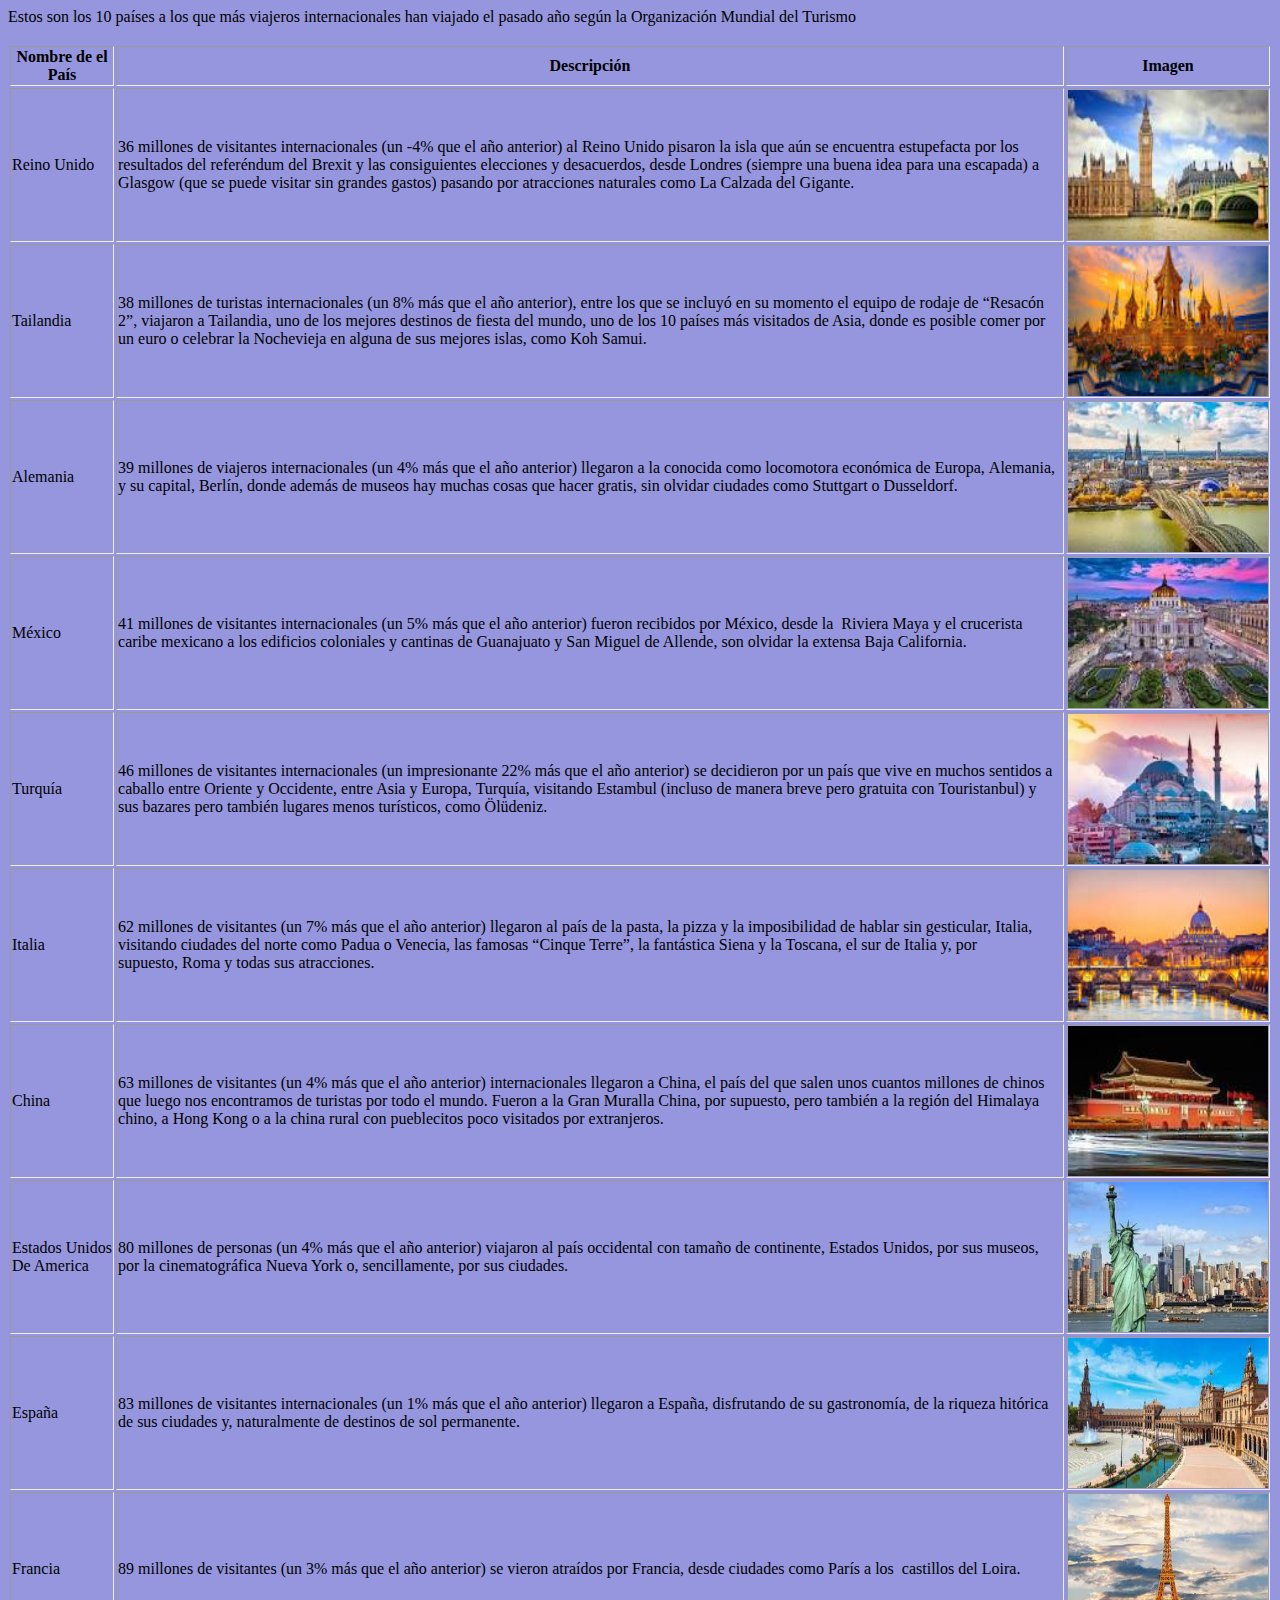
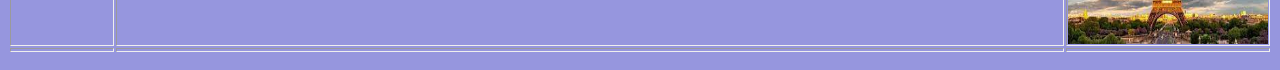
==== paises_mas_visitados.html @ 6870a824 "Add files via upload" ====
<html>
   
    <head>
            <link href="css/estilos.css" rel="stylesheet" type="text/css">
        <title>Paises Más Visitados</title>
        
        <meta http-equiv="Content-Type" content="text/html; charset=UTF-8">
    </head>
    <body>
   
            Estos son los 10 países a los que más viajeros internacionales han viajado el pasado año según la
            Organización Mundial del Turismo
           <br>  <br>
  
        <table border="1">
            <thead>
                <tr>
                    <th>Nombre de el País</th>
                    <th>Descripción</th>
                    <th>Imagen</th>
                </tr>
            </thead>
            <tbody>
                <tr>
                    <td>Reino Unido</td>
                    <td>36 millones de visitantes internacionales (un -4% que el año anterior) al Reino Unido pisaron la 
                        isla que aún se encuentra estupefacta por los resultados del referéndum del Brexit y las consiguientes 
                        elecciones y desacuerdos, desde Londres (siempre una buena idea para una escapada) a Glasgow (que se 
                        puede visitar sin grandes gastos) pasando por atracciones naturales como La Calzada del Gigante.
                        </td>
                    <td><img src="imagenes/reinounido.jpeg" width="200" height="150"> </td>
                </tr>
                <tr>
                    <td>Tailandia</td>
                    <td>38 millones de turistas internacionales (un 8% más que el año anterior), entre los que se incluyó en su
                        momento el equipo de rodaje de “Resacón 2”, viajaron a Tailandia, uno de los mejores destinos de fiesta del
                        mundo, uno de los 10 países más visitados de Asia, donde es posible comer por un euro o celebrar la Nochevieja 
                        en alguna de sus mejores islas, como Koh Samui.</td>
                    <td>  <img src="imagenes/tailandia.jpeg" width="200" height="150"> </td>
                </tr> 
                <tr>
                    <td>Alemania</td>
                    <td>39 millones de viajeros internacionales (un 4% más que el año anterior) llegaron a la conocida como locomotora
                        económica de Europa, Alemania, y su capital, Berlín, donde además de museos hay muchas cosas que hacer gratis, 
                        sin olvidar ciudades como Stuttgart o Dusseldorf.</td>
                    <td><img src="imagenes/alemania.jpeg" width="200" height="150">  </td>
                </tr>
                <tr>
                    <td>México</td>
                    <td>41 millones de visitantes internacionales (un 5% más que el año anterior) fueron recibidos por México, desde la 
                        Riviera Maya y el crucerista caribe mexicano a los edificios coloniales y cantinas de Guanajuato y San Miguel de 
                        Allende, son olvidar la extensa Baja California.</td>
                    <td><img src="imagenes/mexico.jpeg" width="200" height="150"> </td>
                </tr>
                <tr>
                    <td>Turquía</td>
                    <td>46 millones de visitantes internacionales (un impresionante 22% más que el año anterior) se decidieron por un país
                        que vive en muchos sentidos a caballo entre Oriente y Occidente, entre Asia y Europa, Turquía, visitando Estambul
                        (incluso de manera breve pero gratuita con Touristanbul) y sus bazares pero también lugares menos turísticos, como
                        Ölüdeniz.</td>
                    <td><img src="imagenes/turquia.jpeg" width="200" height="150"></td>
                </tr>
                <tr>
                    <td>Italia</td>
                    <td> 62 millones de visitantes (un 7% más que el año anterior) llegaron al país de la pasta, la pizza y la imposibilidad
                        de hablar sin gesticular, Italia, visitando ciudades del norte como Padua o Venecia, las famosas “Cinque Terre”, la 
                        fantástica Siena y la Toscana, el sur de Italia y, por supuesto, Roma y todas sus atracciones.</td>
                    <td><img src="imagenes/italia.jpeg" width="200" height="150"></td>
                </tr>
                <tr>
                    <td>China</td>
                    <td>63 millones de visitantes (un 4% más que el año anterior) internacionales llegaron a China, el país del que salen unos
                        cuantos millones de chinos que luego nos encontramos de turistas por todo el mundo. Fueron a la Gran Muralla China, 
                        por supuesto, pero también a la región del Himalaya chino, a Hong Kong o a la china rural con pueblecitos poco visitados
                        por extranjeros.</td>
                    <td><img src="imagenes/china.jpeg" width="200" height="150"></td>
                </tr>
                <tr>
                    <td> Estados Unidos De America</td>
                    <td>80 millones de personas (un 4% más que el año anterior) viajaron al país occidental con tamaño de continente, Estados 
                        Unidos, por sus museos, por la cinematográfica Nueva York o, sencillamente, por sus ciudades.</td>
                    <td><img src="imagenes/estados.jpeg" width="200" height="150"></td>
                </tr>
                <tr>
                    <td>España</td>
                    <td>83 millones de visitantes internacionales (un 1% más que el año anterior) llegaron a España, disfrutando de su gastronomía,
                        de la riqueza hitórica de sus ciudades y, naturalmente de destinos de sol permanente.</td>
                    <td><img src="imagenes/españa.jpeg" width="200" height="150"></td>
                </tr>
                <tr>
                    <td>Francia</td>
                    <td>89 millones de visitantes (un 3% más que el año anterior) se vieron atraídos por Francia, desde ciudades como París a los 
                        castillos del Loira.</td>
                    <td><img src="imagenes/francia.jpeg" width="200" height="150"></td>
                </tr>
            </tbody>
            <tfoot>
                <tr>
                    <td></td>
                    <td></td>
                    <td></td>
                    </tr>
            </tfoot>
        </table>

    </p>
    </body>
</html>
---- css/estilos.css ----
body {
    color:black;
    background-color: rgba(86, 86, 202, 0.623);

}
table {
    border: 1px;
}

#Boton_1 {background-color:
    
}
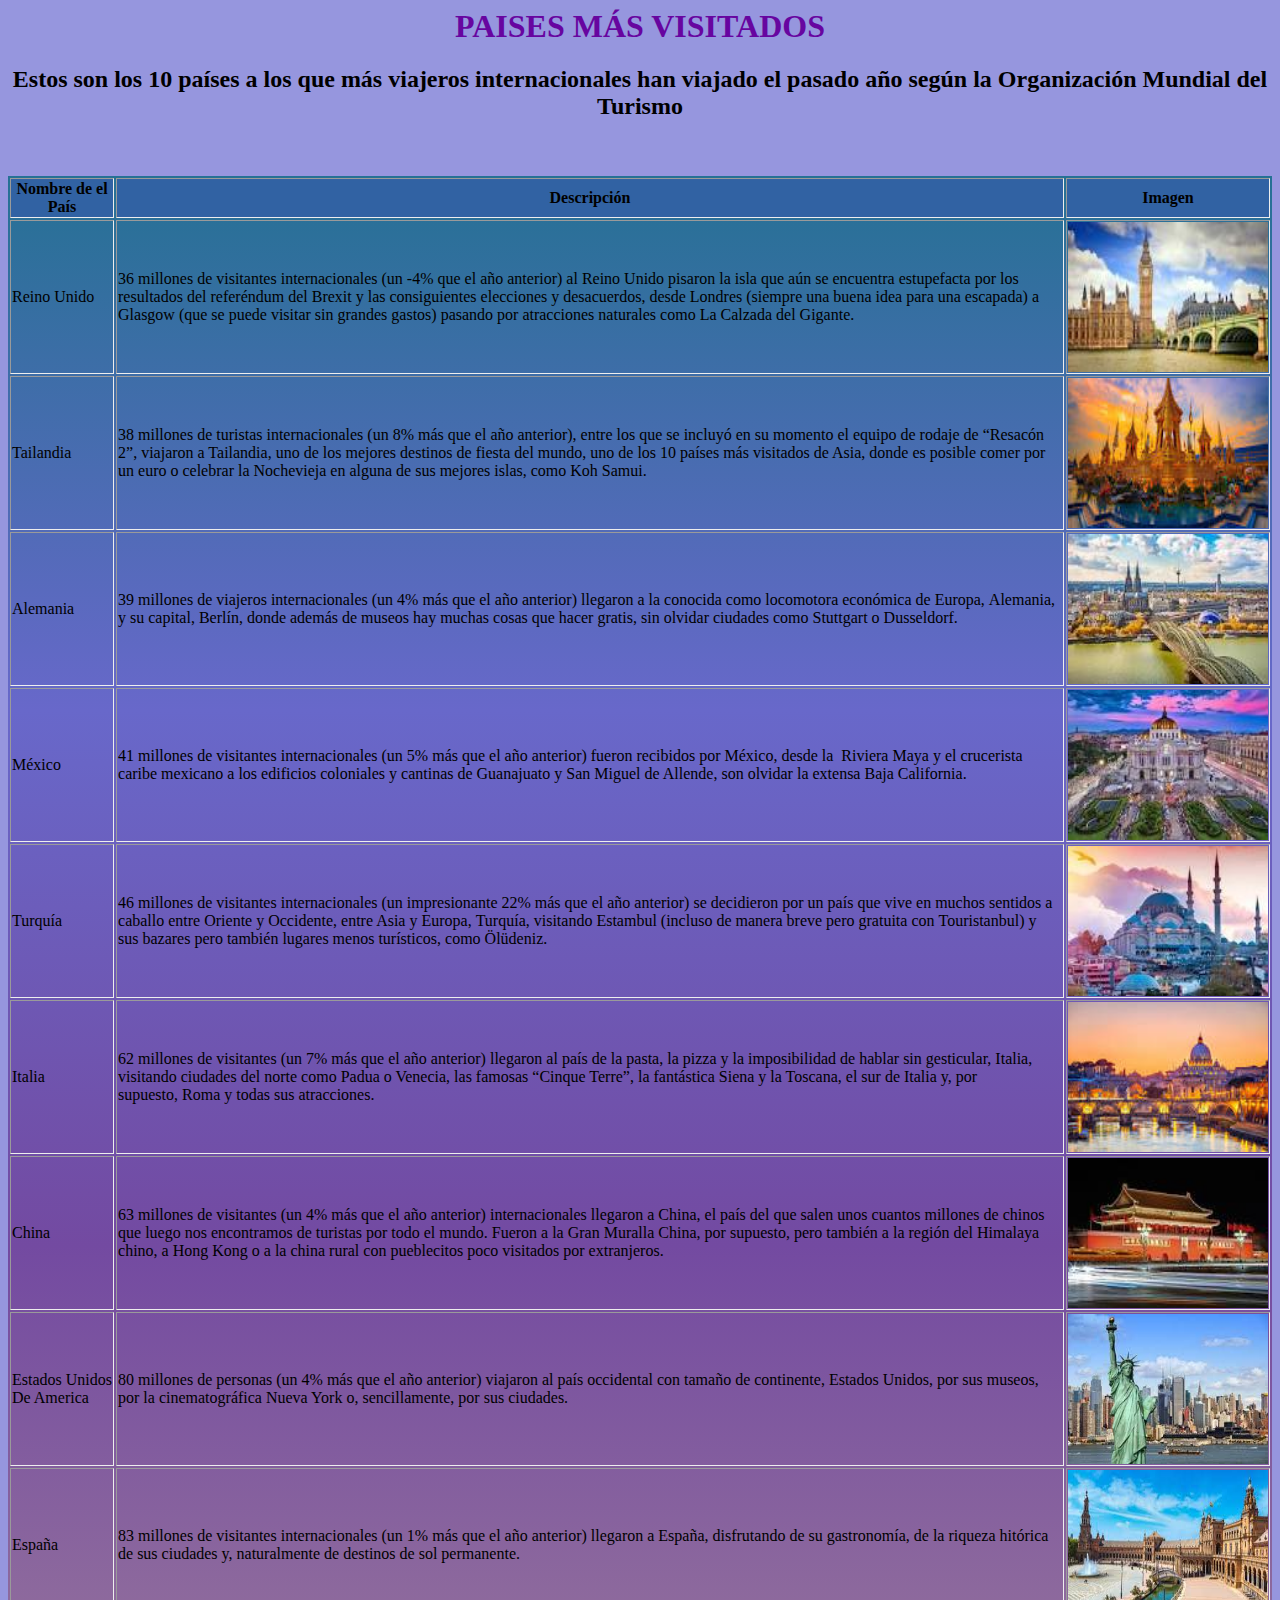
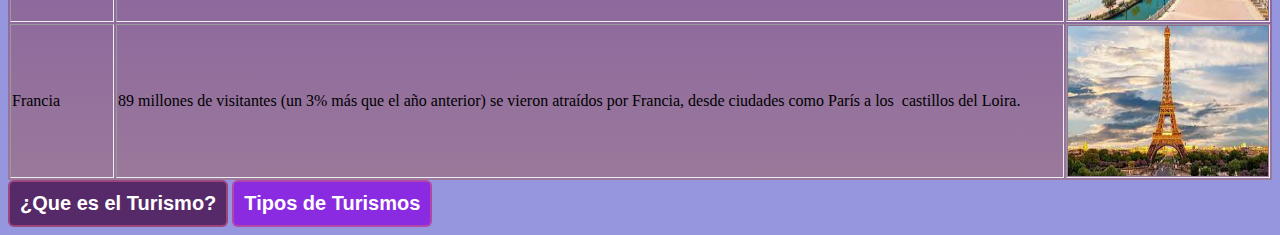
==== commit 61328a4b: "Add files via upload" ====
--- a/paises_mas_visitados.html
+++ b/paises_mas_visitados.html
@@ -7,9 +7,10 @@
         <meta http-equiv="Content-Type" content="text/html; charset=UTF-8">
     </head>
     <body>
+        <h1 id="titulo2"> PAISES MÁS VISITADOS</h1>
    
-            Estos son los 10 países a los que más viajeros internacionales han viajado el pasado año según la
-            Organización Mundial del Turismo
+           <h2 align="center">Estos son los 10 países a los que más viajeros internacionales han viajado el pasado año según la
+            Organización Mundial del Turismo </h2>
            <br>  <br>
   
         <table border="1">
@@ -95,14 +96,13 @@
                 </tr>
             </tbody>
             <tfoot>
-                <tr>
-                    <td></td>
-                    <td></td>
-                    <td></td>
-                    </tr>
+               
+                
+                
             </tfoot>
         </table>
-
-    </p>
+        <a href="index.html"><button id=Boton_3> ¿Que es el Turismo?</button></a>
+        <a href="tipos_de_turismos.html"><button id=Boton_6>Tipos de Turismos</button></a>
+                
     </body>
 </html>--- a/css/estilos.css
+++ b/css/estilos.css
@@ -7,6 +7,102 @@
     border: 1px;
 }
 
-#Boton_1 {background-color:
+#Boton_1 {    
+    text-decoration: none;
+    padding: 10px;
+    font-weight: 600;
+    font-size: 20px;
+    color: #ffffff;
+    background-color: purple;
+    border-radius: 6px;
+    border: 2px solid palevioletred;
+}
+#Boton_2 {
+    text-align: center;
+    text-decoration: none;
+    padding: 10px;
+    font-weight: 600;
+    font-size: 20px;
+    color: #ffffff;
+    background-color: rebeccapurple;
+    border-radius: 6px;
+    border: 2px solid rgba(86, 86, 202, 0.623);
+}
+#Boton_3 {
+    text-decoration: none;
+    padding: 10px;
+    font-weight: 600;
+    font-size: 20px;
+    color: #ffffff;
+    background-color: rgb(86, 41, 104);
+    border-radius: 6px;
+    border: 2px solid rgba(202, 86, 134, 0.623);
+
+}
+#Boton_4 {
+    text-decoration: none;
+    padding: 10px;
+    font-weight: 600;
+    font-size: 20px;
+    color: #ffffff;
+    background-color: rgb(83, 66, 131);
+    border-radius: 6px;
+    border: 2px solid rgba(202, 86, 134, 0.623);
+}
+ #titulo {
+    text-align: center;
+    color: rgb(206, 156, 235);
+    background: linear-gradient(rgb(37, 113, 148), rgb(104, 104, 202), )
+
     
-}+ }
+ #colegio {
+     text-align: center;
+     color: darkgreen;
+ }
+ #nombre {
+     text-align: center;
+     color: rgb(87, 154, 209)
+ }
+ #tipos {
+     text-align: center;
+     color:  rgb(69, 44, 83);
+ }
+ thead {
+     background: rgb(49, 98, 163);
+ }
+#titulo2 {
+    text-align: center;
+    color:  rgb(103, 5, 160);
+}
+table {
+    background: linear-gradient(rgb(37, 113, 148), rgb(104, 104, 202), rgb(115, 74, 161), rgb(154, 121, 155) );
+    
+}
+#imagen {
+    background: linear-gradient(rgb(86, 27, 121), rgb(87, 22, 107),pink)
+}
+#boton_5 {
+    text-decoration: none;
+    padding: 10px;
+    font-weight: 600;
+    font-size: 20px;
+    color: #ffffff;
+    background-color: blueviolet;
+    border-radius: 6px;
+    border: 2px solid rgba(202, 86, 134, 0.623);
+}
+#boton_6 {
+    text-decoration: none;
+    padding: 10px;
+    font-weight: 600;
+    font-size: 20px;
+    color: #ffffff;
+    background-color: blueviolet;
+    border-radius: 6px;
+    border: 2px solid rgba(202, 86, 134, 0.623);
+}
+#fondo{
+    background: linear-gradient(rgb(118, 41, 153),pink)
+}
+}
